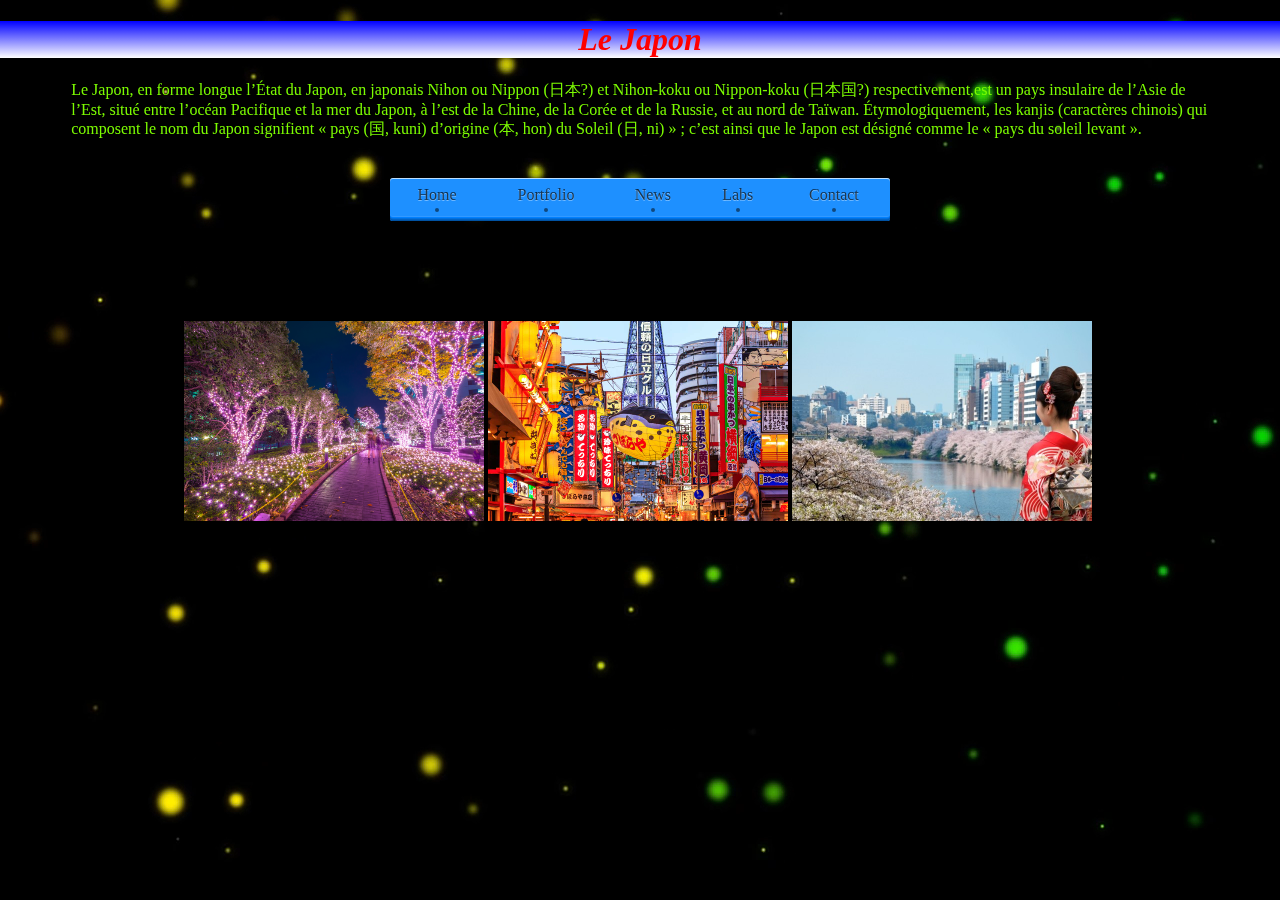
==== index.html @ 4e83c4a1 "test" ====
<!DOCTYPE html>
<html lang="fr">
<head>
  <meta charset="utf-8">
  <title>Titre de la page</title>
  <link rel="stylesheet" href="site.css">
</head>
<body>
    <h1 class="titre"> Le Japon </h1>
    <div class="titre"></div>
    <article class="wiki">
      Le Japon, en forme longue l’État du Japon, en japonais Nihon ou Nippon (日本?) et Nihon-koku ou Nippon-koku (日本国?) respectivement,est un pays insulaire de l’Asie de l’Est, situé entre l’océan Pacifique et la mer du Japon, à l’est de la Chine, de la Corée et de la Russie, et au nord de Taïwan. Étymologiquement, les kanjis (caractères chinois) qui composent le nom du Japon signifient « pays (国, kuni) d’origine (本, hon) du Soleil (日, ni) » ; c’est ainsi que le Japon est désigné comme le « pays du soleil levant ». 
    </article>
    <video autoplay muted loop class="my-video">
      <source src="anime.mp4" type="video/mp4">
    </video>
    <figure class="my-punsh">
      
     </video>
      </figure>
      <p>
       <ul class="barre">
          <li><a href="#1">Home</a></li>
          <li><a href="#2">Portfolio</a></li>
          <li><a href="#3">News</a></li>
          <li><a href="#4">Labs</a></li>
          <li><a href="#5">Contact</a></li>
       </ul>
      </p>
      <figure class="moove">
      <img class="tokyo" src="Tokyo.jpg" alt="tokyo">
      <img class="ville" src="JPNCT002_osaka-circuits-japon-tui.jpg" alt="ville japon">
      <img class="japonaise" src="-fictif--premiers-regards-japon_285727_pgbighd.jpg" alt="japonaise">
      <img src="" alt="">
      </figure>

</body>
</html>
---- site.css ----
body {
  color: white;
}
.titre {
  text-align: center;
  font-style: italic;
  font-weight: 900;
  color: red;
}
.titre {
  background: linear-gradient(blue, white);
  margin-left: -8%;
  margin-right: -8%;
}
.wiki {
  margin-left: 5%;
  margin-right: 5%;
  color: #7CFC00;
}
.my-video {
  z-index: -1;
  position: fixed;
  right: 0;
  bottom: 0;
  min-width: 100%; 
  min-height: 100%;
}
.my-punsh {
  width: 200px;
  font-size: 18px;
  padding: 10px;
  border: none;
  background: #000;
  color: #fff;
  cursor: pointer;
  margin-left: 15%;
  margin-top: 10%;
}
.barre{
    display: table;
    width: 500px;
    margin: 100px auto;
    padding: 0;
    margin-top: -10%;
}
ul li{
    display: table-cell;
}

ul{
  background: linear-gradient(deepskyblue, dodgerblue);
}
ul{
  background: dodgerblue;
}
ul{
  border-radius: 3px;
  box-shadow: 0 1px 3px rgba(0, 0, 0, .3),
              0 3px 5px rgba(0, 0, 0, .2),
              0 5px 10px rgba(0, 0, 0, .2),
              0 20px 20px rgba(0, 0, 0, .15);
}
ul li a{
  display: block;
  text-align: center;
  color: rgba(0, 0, 0, .7); 
  text-decoration: none;
  padding: 8px 8px 17px 8px;
}
ul li a{
  text-shadow: 0 1px 0 rgba(255, 255, 255, .4);
}
ul li a{
  box-shadow: 0 1px 0 rgba(255, 255, 255, .7) inset, 
              0 -1px 0 hsl(210, 100%, 32%) inset, 
              0 -2px 0 hsl(210, 100%, 38%) inset, 
              0 -3px 0 hsl(210, 100%, 44%) inset, 
              0 -4px 0 hsl(210, 100%, 50%) inset, 
              0 -5px 0 hsl(210, 100%, 60%) inset;
}
ul li:first-child a{
  border-radius: 3px 0 0 3px;
}
ul li:last-child a{
  border-radius: 0 3px 3px 0;
}
ul li a:hover, 
ul li a:focus{
    background: rgba(255,255,255,.2);
    box-shadow: 0 1px 0 rgba(255, 255, 255, .7) inset, 
                0 -1px 0 hsl(210, 100%, 42%) inset, 
                0 -2px 0 hsl(210, 100%, 48%) inset, 
                0 -3px 0 hsl(210, 100%, 54%) inset, 
                0 -4px 0 hsl(210, 100%, 60%) inset, 
                0 -5px 0 hsl(210, 100%, 70%) inset; 
} 
ul li a:active{
  background: linear-gradient(rgba(0,0,0,.2),rgba(0,0,0,.1)); 
  box-shadow: 0 0 2px rgba(0,0,0,.3) inset;
}
ul li a:hover,
ul li a:focus{
    padding: 8px 25px 17px 25px;
}
ul li a{
  transition: padding .3s;
} 
ul li a{
  transition: all .3s .1s;
}

ul li a:hover,
ul li a:focus{
  transition: all .3s 0s;
}
ul li a{
  position: relative;
}
ul li a::before{
  content: '';
  position: absolute;
  left: 50%;
  bottom: 9px;
  margin-left: -2px;
  width: 4px;
  height: 4px;
  border-radius: 50%;
  background: rgba(0, 0, 0, .5);
}
ul li a:hover::before,
ul li a:focus::before{
    background: white;
    box-shadow: 0 0 2px white, 
                0 -1px 0 rgba(0, 0, 0, .4);
}
ul li img:hover{
-webkit-transform: scale(1.5);
    -moz-transform: scale(1.5);
     -ms-transform: scale(1.5);
      -o-transform: scale(1.5);
         transform: scale(1.5);
}
.tokyo {
  width: 300px
}
.ville {
  width: 300px
}
.japonaise {
  width: 300px
}
.moove {
  margin-top: 5%;
   text-align: center;
}
.tokyo:hover{
  -webkit-transform: scale(1.5);
      -moz-transform: scale(1.5);
       -ms-transform: scale(1.5);
        -o-transform: scale(1.5);
           transform: scale(1.5);
  }
.tokyo{
    -webkit-transition: all .5s cubic-bezier( .6, 2, .4, 1);
        -moz-transition: all .5s cubic-bezier( .6, 2, .4, 1);
         -ms-transition: all .5s cubic-bezier( .6, 2, .4, 1);
          -o-transition: all .5s cubic-bezier( .6, 2, .4, 1);
             transition: all .5s cubic-bezier( .6, 2, .4, 1);
    }

    .tokyo:hover .tokyo:not(:hover){
      -webkit-filter: grayscale(1) blur(5px);
          -moz-filter: grayscale(1) blur(5px);
           -ms-filter: grayscale(1) blur(5px);
            -o-filter: grayscale(1) blur(5px);
               filter: grayscale(1) blur(5px);
      }
      .ville:hover{
        -webkit-transform: scale(1.5);
            -moz-transform: scale(1.5);
             -ms-transform: scale(1.5);
              -o-transform: scale(1.5);
                 transform: scale(1.5);
        }
      .ville{
          -webkit-transition: all .5s cubic-bezier( .6, 2, .4, 1);
              -moz-transition: all .5s cubic-bezier( .6, 2, .4, 1);
               -ms-transition: all .5s cubic-bezier( .6, 2, .4, 1);
                -o-transition: all .5s cubic-bezier( .6, 2, .4, 1);
                   transition: all .5s cubic-bezier( .6, 2, .4, 1);
          }
      
          .ville:hover .ville:not(:hover){
            -webkit-filter: grayscale(1) blur(5px);
                -moz-filter: grayscale(1) blur(5px);
                 -ms-filter: grayscale(1) blur(5px);
                  -o-filter: grayscale(1) blur(5px);
                     filter: grayscale(1) blur(5px);
            }

            .japonaise:hover{
              -webkit-transform: scale(1.5);
                  -moz-transform: scale(1.5);
                   -ms-transform: scale(1.5);
                    -o-transform: scale(1.5);
                       transform: scale(1.5);
              }
            .japonaise{
                -webkit-transition: all .5s cubic-bezier( .6, 2, .4, 1);
                    -moz-transition: all .5s cubic-bezier( .6, 2, .4, 1);
                     -ms-transition: all .5s cubic-bezier( .6, 2, .4, 1);
                      -o-transition: all .5s cubic-bezier( .6, 2, .4, 1);
                         transition: all .5s cubic-bezier( .6, 2, .4, 1);
                }
            
                .japonaise:hover .japonaise:not(:hover){
                  -webkit-filter: grayscale(1) blur(5px);
                      -moz-filter: grayscale(1) blur(5px);
                       -ms-filter: grayscale(1) blur(5px);
                        -o-filter: grayscale(1) blur(5px);
                           filter: grayscale(1) blur(5px);
                  }
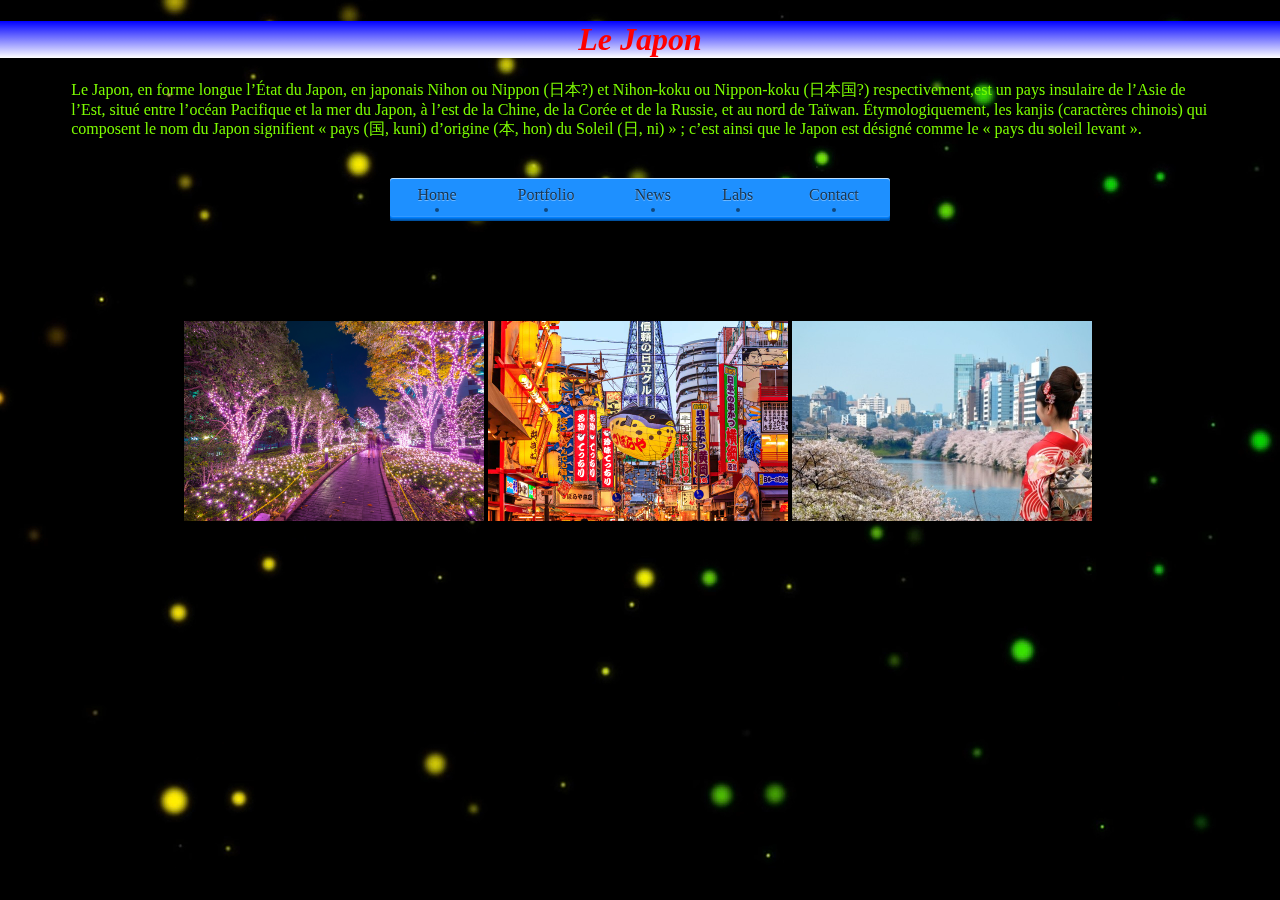
==== commit 3cc607a5: "test" ====
--- a/index.html
+++ b/index.html
@@ -34,5 +34,13 @@
       <img src="" alt="">
       </figure>
 
+      <object>
+        <param name="autostart" value="true">
+        <param name="src" value="sound.mp3">
+        <param name="autoplay" value="true"> 
+        <param name="controller" value="true">
+        <embed src="rick-and-morty-evil-morty-theme-song-feewet-trap-remix" controller="true" autoplay="true" autostart="True" type="audio/mp3" />
+        </object>
+
 </body>
 </html>--- a/site.css
+++ b/site.css
@@ -155,71 +155,82 @@
 }
 .tokyo:hover{
   -webkit-transform: scale(1.5);
-      -moz-transform: scale(1.5);
-       -ms-transform: scale(1.5);
-        -o-transform: scale(1.5);
-           transform: scale(1.5);
-  }
+  -moz-transform: scale(1.5);
+  -ms-transform: scale(1.5);
+  -o-transform: scale(1.5);
+  transform: scale(1.5);
+}
 .tokyo{
-    -webkit-transition: all .5s cubic-bezier( .6, 2, .4, 1);
-        -moz-transition: all .5s cubic-bezier( .6, 2, .4, 1);
-         -ms-transition: all .5s cubic-bezier( .6, 2, .4, 1);
-          -o-transition: all .5s cubic-bezier( .6, 2, .4, 1);
-             transition: all .5s cubic-bezier( .6, 2, .4, 1);
-    }
-
-    .tokyo:hover .tokyo:not(:hover){
-      -webkit-filter: grayscale(1) blur(5px);
-          -moz-filter: grayscale(1) blur(5px);
-           -ms-filter: grayscale(1) blur(5px);
-            -o-filter: grayscale(1) blur(5px);
-               filter: grayscale(1) blur(5px);
-      }
-      .ville:hover{
-        -webkit-transform: scale(1.5);
-            -moz-transform: scale(1.5);
-             -ms-transform: scale(1.5);
-              -o-transform: scale(1.5);
-                 transform: scale(1.5);
-        }
-      .ville{
-          -webkit-transition: all .5s cubic-bezier( .6, 2, .4, 1);
-              -moz-transition: all .5s cubic-bezier( .6, 2, .4, 1);
-               -ms-transition: all .5s cubic-bezier( .6, 2, .4, 1);
-                -o-transition: all .5s cubic-bezier( .6, 2, .4, 1);
-                   transition: all .5s cubic-bezier( .6, 2, .4, 1);
-          }
+ -webkit-transition: all .5s cubic-bezier( .6, 2, .4, 1);
+ -moz-transition: all .5s cubic-bezier( .6, 2, .4, 1);
+ -ms-transition: all .5s cubic-bezier( .6, 2, .4, 1);
+ -o-transition: all .5s cubic-bezier( .6, 2, .4, 1);
+ transition: all .5s cubic-bezier( .6, 2, .4, 1);
+}
+
+.tokyo:hover .tokyo:not(:hover){
+  -webkit-filter: grayscale(1) blur(5px);
+  -moz-filter: grayscale(1) blur(5px);
+  -ms-filter: grayscale(1) blur(5px);
+  -o-filter: grayscale(1) blur(5px);
+  filter: grayscale(1) blur(5px);
+}
+.ville:hover{
+   -webkit-transform: scale(1.5);
+   -moz-transform: scale(1.5);
+   -ms-transfo m: scale(1.5);
+   -o-transform: scale(1.5);
+   transform: scale(1.5);
+}
+.ville{
+  -webkit-transition: all .5s cubic-bezier( .6, 2, .4, 1);
+  -moz-transition: all .5s cubic-bezier( .6, 2, .4, 1);
+  -ms-transition: all .5s cubic-bezier( .6, 2, .4, 1);
+  -o-transition: all .5s cubic-bezier( .6, 2, .4, 1);
+  transition: all .5s cubic-bezier( .6, 2, .4, 1);
+}
       
-          .ville:hover .ville:not(:hover){
-            -webkit-filter: grayscale(1) blur(5px);
-                -moz-filter: grayscale(1) blur(5px);
-                 -ms-filter: grayscale(1) blur(5px);
-                  -o-filter: grayscale(1) blur(5px);
-                     filter: grayscale(1) blur(5px);
-            }
-
-            .japonaise:hover{
-              -webkit-transform: scale(1.5);
-                  -moz-transform: scale(1.5);
-                   -ms-transform: scale(1.5);
-                    -o-transform: scale(1.5);
-                       transform: scale(1.5);
-              }
-            .japonaise{
-                -webkit-transition: all .5s cubic-bezier( .6, 2, .4, 1);
-                    -moz-transition: all .5s cubic-bezier( .6, 2, .4, 1);
-                     -ms-transition: all .5s cubic-bezier( .6, 2, .4, 1);
-                      -o-transition: all .5s cubic-bezier( .6, 2, .4, 1);
-                         transition: all .5s cubic-bezier( .6, 2, .4, 1);
-                }
+.ville:hover .ville:not(:hover){
+  -webkit-filter: grayscale(1) blur(5px);
+  -moz-filter: grayscale(1) blur(5px);
+  -ms-filter: grayscale(1) blur(5px);
+  -o-filter: grayscale(1) blur(5px);
+  filter: grayscale(1) blur(5px);
+}
+
+.japonaise:hover{
+  -webkit-transform: scale(1.5);
+  -moz-transform: scale(1.5);
+  -ms-transform: scale(1.5);
+  -o-transform: scale(1.5);
+  transform: scale(1.5);
+}
+.japonaise{
+  -webkit-transition: all .5s cubic-bezier( .6, 2, .4, 1);
+  -moz-transition: all .5s cubic-bezier( .6, 2, .4, 1);
+  -ms-transition: all .5s cubic-bezier( .6, 2, .4, 1);
+  -o-transition: all .5s cubic-bezier( .6, 2, .4, 1);
+  transition: all .5s cubic-bezier( .6, 2, .4, 1);
+}
             
-                .japonaise:hover .japonaise:not(:hover){
-                  -webkit-filter: grayscale(1) blur(5px);
-                      -moz-filter: grayscale(1) blur(5px);
-                       -ms-filter: grayscale(1) blur(5px);
-                        -o-filter: grayscale(1) blur(5px);
-                           filter: grayscale(1) blur(5px);
-                  }
+.japonaise:hover .japonaise:not(:hover){
+  -webkit-filter: grayscale(1) blur(5px);
+  -moz-filter: grayscale(1) blur(5px);
+  -ms-filter: grayscale(1) blur(5px);
+  -o-filter: grayscale(1) blur(5px);
+  filter: grayscale(1) blur(5px);
+}
+
+
+
+
+
+
+
+
+
+
+                  
 
 
 
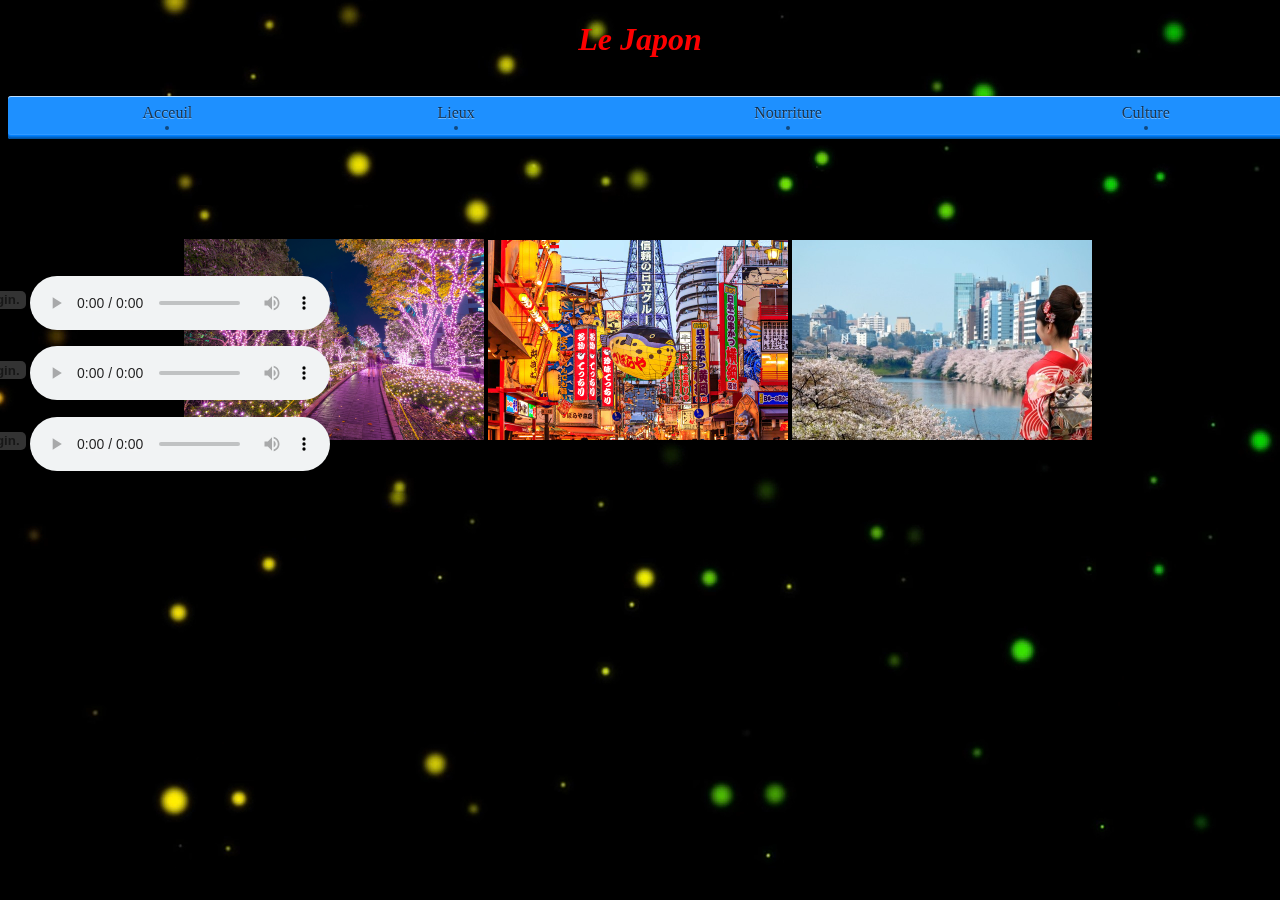
==== commit c680d0c4: "amelioration" ====
--- a/index.html
+++ b/index.html
@@ -8,9 +8,6 @@
 <body>
     <h1 class="titre"> Le Japon </h1>
     <div class="titre"></div>
-    <article class="wiki">
-      Le Japon, en forme longue l’État du Japon, en japonais Nihon ou Nippon (日本?) et Nihon-koku ou Nippon-koku (日本国?) respectivement,est un pays insulaire de l’Asie de l’Est, situé entre l’océan Pacifique et la mer du Japon, à l’est de la Chine, de la Corée et de la Russie, et au nord de Taïwan. Étymologiquement, les kanjis (caractères chinois) qui composent le nom du Japon signifient « pays (国, kuni) d’origine (本, hon) du Soleil (日, ni) » ; c’est ainsi que le Japon est désigné comme le « pays du soleil levant ». 
-    </article>
     <video autoplay muted loop class="my-video">
       <source src="anime.mp4" type="video/mp4">
     </video>
@@ -20,11 +17,11 @@
       </figure>
       <p>
        <ul class="barre">
-          <li><a href="#1">Home</a></li>
-          <li><a href="#2">Portfolio</a></li>
-          <li><a href="#3">News</a></li>
-          <li><a href="#4">Labs</a></li>
-          <li><a href="#5">Contact</a></li>
+          <li><a href="#1">Acceuil</a></li>
+          <li><a href="#2">Lieux</a></li>
+          <li><a href="#3">Nourriture</a></li>
+          <li><a href="#4">Culture</a></li>
+          <li><a href="#5">Prix</a></li>
        </ul>
       </p>
       <figure class="moove">
@@ -34,13 +31,27 @@
       <img src="" alt="">
       </figure>
 
-      <object>
-        <param name="autostart" value="true">
-        <param name="src" value="sound.mp3">
-        <param name="autoplay" value="true"> 
-        <param name="controller" value="true">
-        <embed src="rick-and-morty-evil-morty-theme-song-feewet-trap-remix" controller="true" autoplay="true" autostart="True" type="audio/mp3" />
-        </object>
+    <section class="musique1">
+       <embed height="60" type="audio/midi" width="144" src="rick-and-morty-evil-morty-theme-song-feewet-trap-remix.mp3" volume="100" loop="false" autostart="false" />
+        <audio controls>
+          <source src="rick-and-morty-evil-morty-theme-song-feewet-trap-remix.mp3" type="audio/mpeg">
+        </audio>
+    </section>
+
+    <section class="musique2">
+      <embed height="60" type="audio/midi" width="144" src="rise-remix-ft-bobby-of-ikon-worlds-2018-league-of-legends.mp3" volume="100" loop="false" autostart="false" />
+       <audio controls>
+         <source src="rise-remix-ft-bobby-of-ikon-worlds-2018-league-of-legends.mp3" type="audio/mpeg">
+       </audio>
+    </section>
+
+    <section class="musique3">
+      <embed height="60" type="audio/midi" width="144" src="bts-idol-feat-nicki-minaj-official-mv.mp3" volume="100" loop="false" autostart="false" />
+       <audio controls>
+         <source src="bts-idol-feat-nicki-minaj-official-mv.mp3" type="audio/mpeg">
+       </audio>
+    </section>
+
 
 </body>
 </html>--- a/site.css
+++ b/site.css
@@ -8,14 +8,9 @@
   color: red;
 }
 .titre {
-  background: linear-gradient(blue, white);
+  color: red;
   margin-left: -8%;
   margin-right: -8%;
-}
-.wiki {
-  margin-left: 5%;
-  margin-right: 5%;
-  color: #7CFC00;
 }
 .my-video {
   z-index: -1;
@@ -38,7 +33,7 @@
 }
 .barre{
     display: table;
-    width: 500px;
+    width: 1500px;
     margin: 100px auto;
     padding: 0;
     margin-top: -10%;
@@ -220,6 +215,21 @@
   -o-filter: grayscale(1) blur(5px);
   filter: grayscale(1) blur(5px);
 }
+.musique1{
+  margin-left: -10%;
+  margin-top: -15%;
+}
+.musique2{
+  margin-left: -10%;
+  margin-top: 0.5%
+}
+.musique3{
+  margin-left: -10%;
+  margin-top: 0.5%
+}
+
+
+
 
 
 
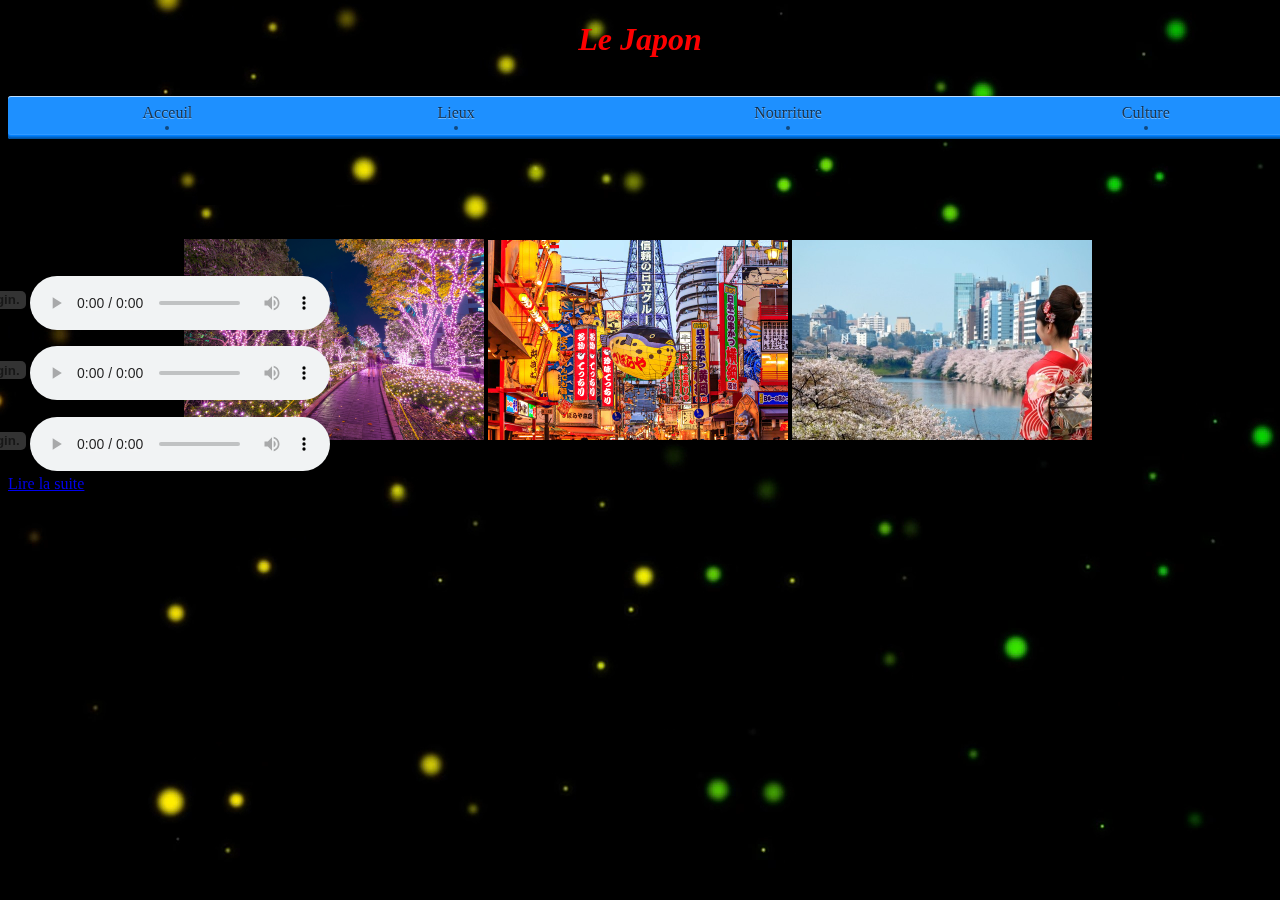
==== commit 8861a982: "test" ====
--- a/index.html
+++ b/index.html
@@ -51,6 +51,8 @@
          <source src="bts-idol-feat-nicki-minaj-official-mv.mp3" type="audio/mpeg">
        </audio>
     </section>
+      <a class="lienarticle" href="lien.html">Lire la suite</a>
+    
 
 
 </body>
--- a/site.css
+++ b/site.css
@@ -227,7 +227,14 @@
   margin-left: -10%;
   margin-top: 0.5%
 }
-
+.fond{
+  z-index: -1;
+  position: fixed;
+  right: 0;
+  bottom: 0;
+  min-width: 100%; 
+  min-height: 100%;;
+}
 
 
 
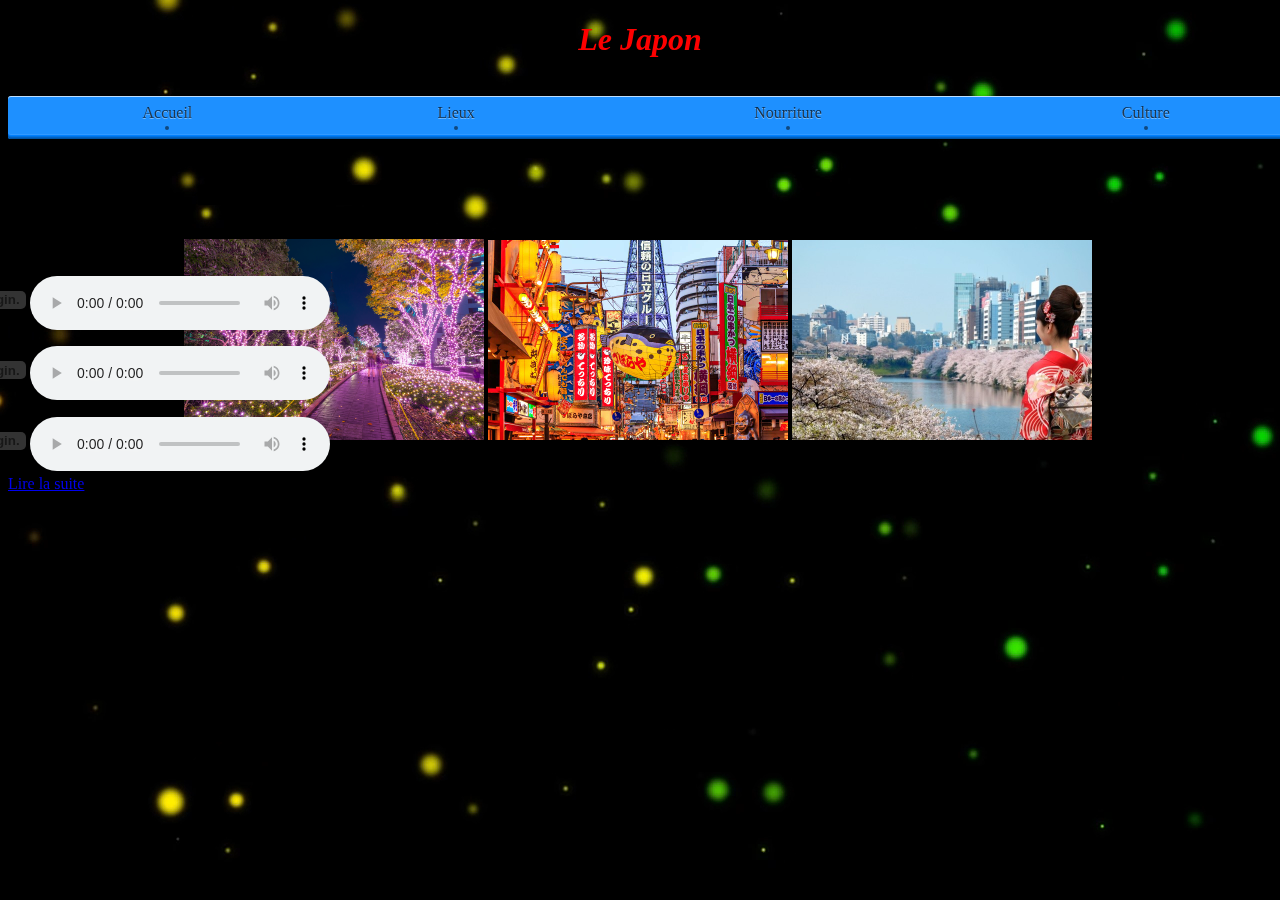
==== commit 6490130d: "test" ====
--- a/index.html
+++ b/index.html
@@ -17,7 +17,7 @@
       </figure>
       <p>
        <ul class="barre">
-          <li><a href="#1">Acceuil</a></li>
+          <li><a href="#1">Accueil</a></li>
           <li><a href="#2">Lieux</a></li>
           <li><a href="#3">Nourriture</a></li>
           <li><a href="#4">Culture</a></li>
